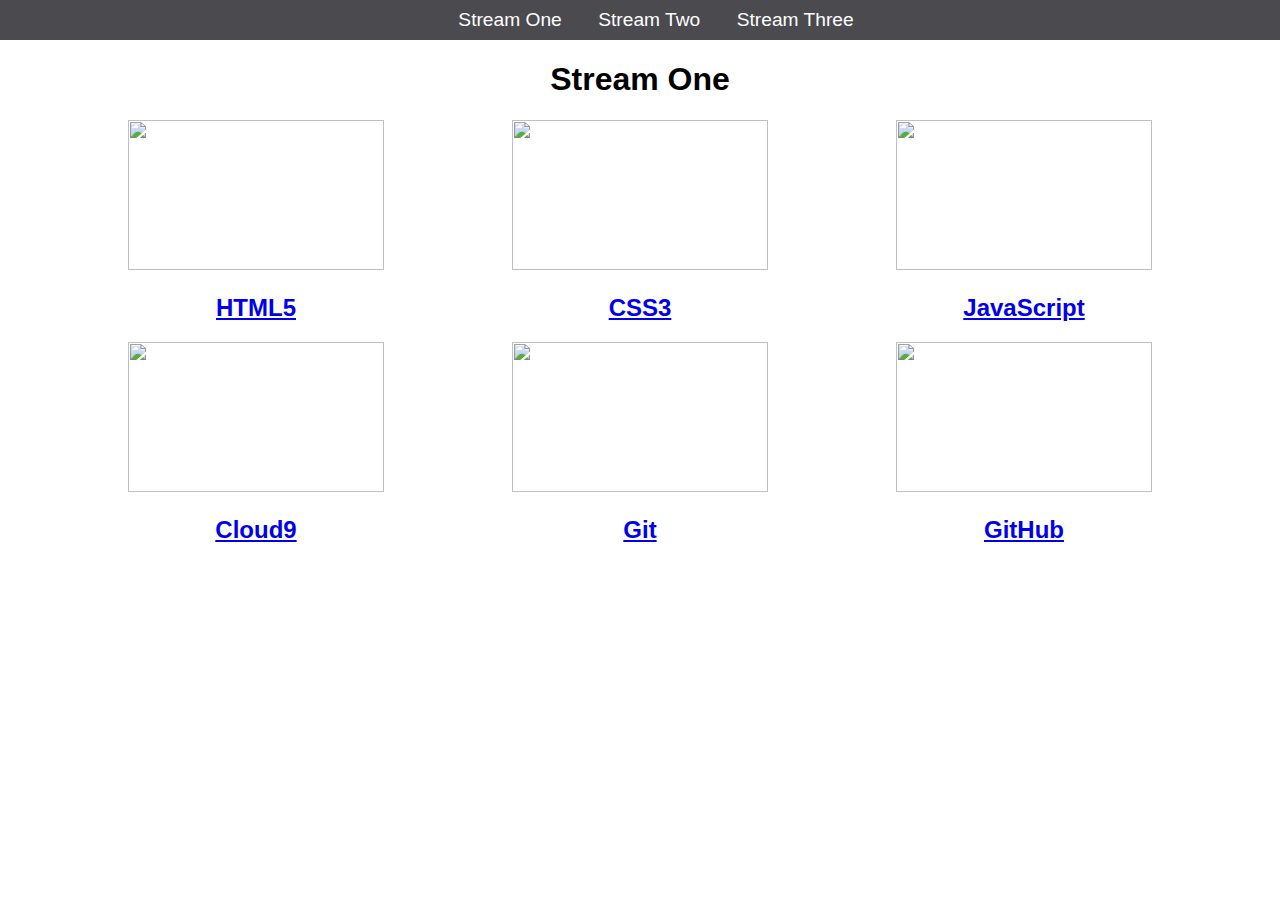
==== index.html @ dfea166c "Rename stream-one.html to index.html" ====
<!DOCTYPE html>
<html>
	<head>
		<title>Hello World</title>
		<link rel="stylesheet" href="css/style.css" type="text/css" />
	</head>
	<body>
		<nav>
			<ul>
				<li><a href="stream-one.html">Stream One</a></a></li>
				<li><a href="stream-two.html">Stream Two</a></li>
				<li><a href="stream-three.html">Stream Three</a></li>
			</ul>
		</nav>
		<h1>Stream One</h1>
		<div class="card">
			<a href="https://en.wikipedia.org/wiki/HTML5">
				<img src="https://seravo.fi/wp-content/uploads/2013/12/HTML5logo.png"/>
				<h2>HTML5</h2>
			</a>
		</div>
		<div class="card">
			<a href="https://en.wikipedia.org/wiki/Cascading_Style_Sheets">
				<img src="https://learn.mckimmoncenter.ncsu.edu/upload/tts-css3-1.jpg"/>
				<h2>CSS3</h2>
			</a>
		</div>
		<div class="card">
			<a href="https://en.wikipedia.org/wiki/JavaScript">
			<img src="https://www.javatpoint.com/images/javascript/javascript_logo.png"/>
			<h2>JavaScript</h2>
			</a>
		</div>
		<div class="card">
			<a href="https://en.wikipedia.org/wiki/Cloud9">
			<img src="https://static.c9.io/nc-3.1.4314-7d3d5328-wf/static/plugins/c9.profile/static/images/cloud9-logo.svg"/>
			<h2>Cloud9</h2>
			</a>
		</div>
		<div class="card">
			<a href="https://en.wikipedia.org/wiki/Git">
			<img src="https://excelisys.com/wp-content/uploads/2016/09/git-225x400-1.png"/>
			<h2>Git</h2>
			</a>
		</div>
		<div class="card">
			<a href="https://en.wikipedia.org/wiki/GitHub">
			<img src="https://ucarecdn.com/e1a6a747-b8b4-4dd0-b662-27fecfcfc060/"/>
			<h2>GitHub</h2>
			</a>
		</div>
	</body>
</html>
---- css/style.css ----
body {
    margin:0;
    padding:0;
    font-family: 'Oswald', sans-serif;
}

nav ul {
    list-style: none;
    background-color: #4a4a4f;
    text-align: center;
    margin: 0;
    padding: 0;
}

nav li {
    font-size: 1.2em;
    line-height: 40px;
    height:40px;
    display: inline-block;
    margin-left: 2.5%;
}

nav a {
    text-decoration: none;
    color: #ffffff;
    display: block;
}

nav a:hover {
    background-color: #ffffff;
    color: #4a4a4f;
}

.card {
    float: left;
    width: 20%;
    margin-left: 10%;
}

.card a {
    text-align: center;
}

img {
    width:100%;
    height:150px;
}

h1 {
    text-align: center;
}
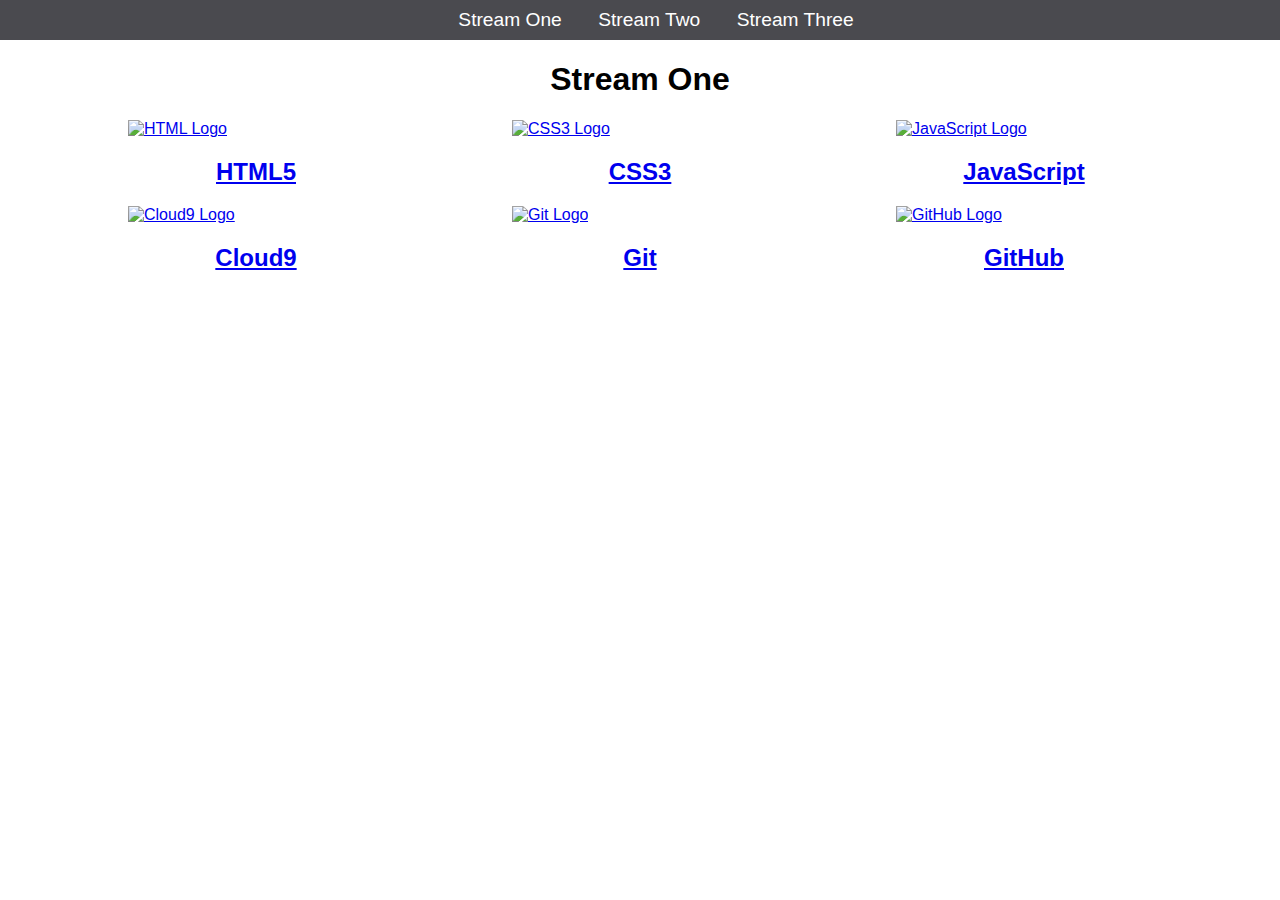
==== commit 91b3ddb0: "Upload changes after HTML validation" ====
--- a/index.html
+++ b/index.html
@@ -1,5 +1,5 @@
 <!DOCTYPE html>
-<html>
+<html lang="en">
 	<head>
 		<title>Hello World</title>
 		<link rel="stylesheet" href="css/style.css" type="text/css" />
@@ -7,7 +7,7 @@
 	<body>
 		<nav>
 			<ul>
-				<li><a href="stream-one.html">Stream One</a></a></li>
+				<li><a href="index.html">Stream One</a></li>
 				<li><a href="stream-two.html">Stream Two</a></li>
 				<li><a href="stream-three.html">Stream Three</a></li>
 			</ul>
@@ -15,37 +15,37 @@
 		<h1>Stream One</h1>
 		<div class="card">
 			<a href="https://en.wikipedia.org/wiki/HTML5">
-				<img src="https://seravo.fi/wp-content/uploads/2013/12/HTML5logo.png"/>
+				<img src="https://seravo.fi/wp-content/uploads/2013/12/HTML5logo.png" alt="HTML Logo"/>
 				<h2>HTML5</h2>
 			</a>
 		</div>
 		<div class="card">
 			<a href="https://en.wikipedia.org/wiki/Cascading_Style_Sheets">
-				<img src="https://learn.mckimmoncenter.ncsu.edu/upload/tts-css3-1.jpg"/>
+				<img src="https://learn.mckimmoncenter.ncsu.edu/upload/tts-css3-1.jpg" alt="CSS3 Logo"/>
 				<h2>CSS3</h2>
 			</a>
 		</div>
 		<div class="card">
 			<a href="https://en.wikipedia.org/wiki/JavaScript">
-			<img src="https://www.javatpoint.com/images/javascript/javascript_logo.png"/>
+			<img src="https://www.javatpoint.com/images/javascript/javascript_logo.png" alt="JavaScript Logo"/>
 			<h2>JavaScript</h2>
 			</a>
 		</div>
 		<div class="card">
 			<a href="https://en.wikipedia.org/wiki/Cloud9">
-			<img src="https://static.c9.io/nc-3.1.4314-7d3d5328-wf/static/plugins/c9.profile/static/images/cloud9-logo.svg"/>
+			<img src="https://static.c9.io/nc-3.1.4314-7d3d5328-wf/static/plugins/c9.profile/static/images/cloud9-logo.svg" alt="Cloud9 Logo"/>
 			<h2>Cloud9</h2>
 			</a>
 		</div>
 		<div class="card">
 			<a href="https://en.wikipedia.org/wiki/Git">
-			<img src="https://excelisys.com/wp-content/uploads/2016/09/git-225x400-1.png"/>
+			<img src="https://excelisys.com/wp-content/uploads/2016/09/git-225x400-1.png" alt="Git Logo"/>
 			<h2>Git</h2>
 			</a>
 		</div>
 		<div class="card">
 			<a href="https://en.wikipedia.org/wiki/GitHub">
-			<img src="https://ucarecdn.com/e1a6a747-b8b4-4dd0-b662-27fecfcfc060/"/>
+			<img src="https://ucarecdn.com/e1a6a747-b8b4-4dd0-b662-27fecfcfc060/" alt="GitHub Logo"/>
 			<h2>GitHub</h2>
 			</a>
 		</div>
